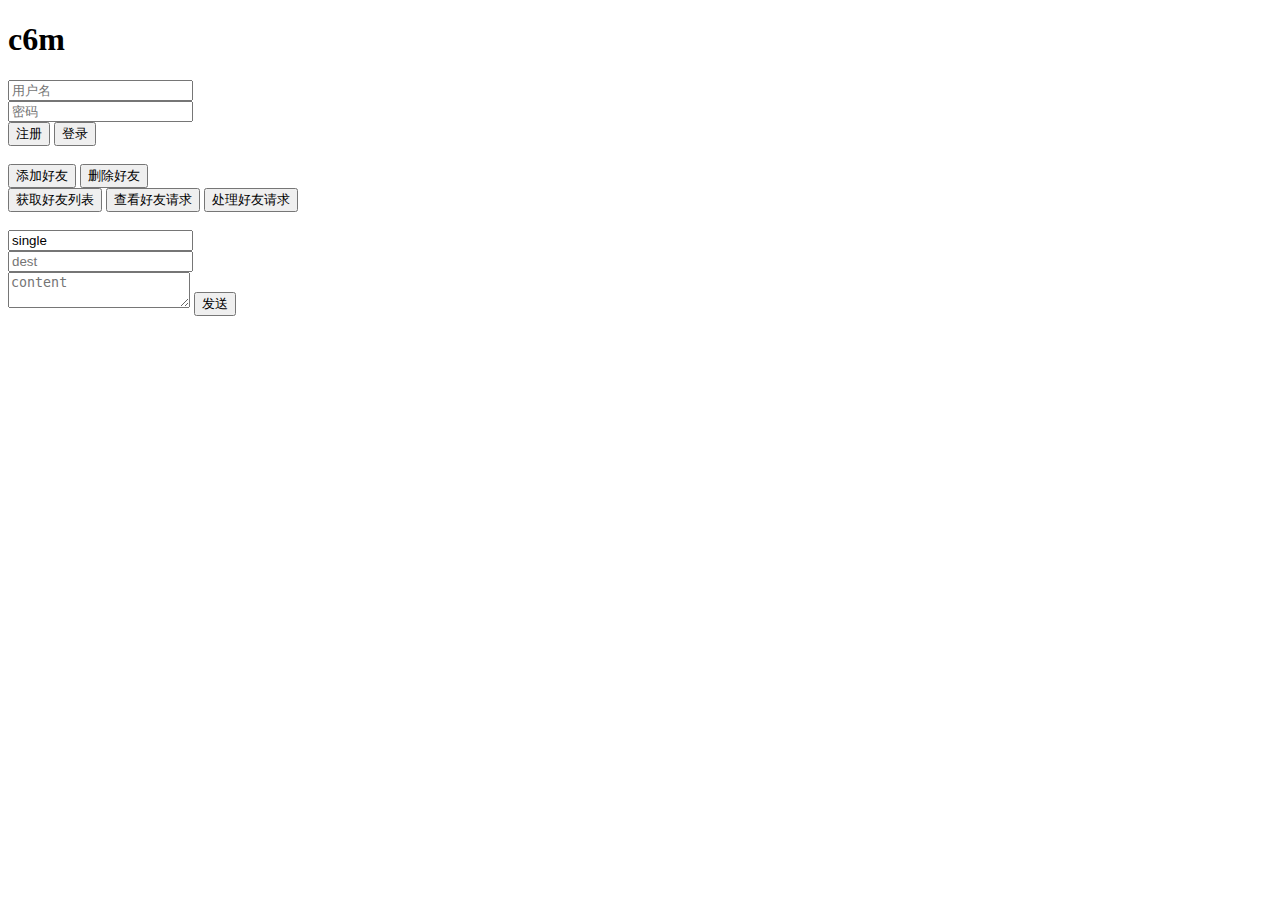
==== web/index.html @ 3387a13d "feat single_chat" ====
<!DOCTYPE html>
<html>

<head>
  <title>c6m</title>
  <script src="https://code.jquery.com/jquery-3.6.0.min.js"></script>
  <script src="./js/app.js"></script>
</head>

<body>
  <h1>c6m</h1>

  <div>
    <input type="text" id="username" required placeholder="用户名">
    <br>
    <input type="password" id="password" required placeholder="密码">
    <br>
    <button onclick="register()">注册</button>
    <button onclick="login()">登录</button>
  </div>
  <br>
  <div>
    <button onclick="addFriend()">添加好友</button>
    <button onclick="delFriend()">删除好友</button>
    <br>
    <button onclick="getFriendList()">获取好友列表</button>
    <button onclick="getFriendReq()">查看好友请求</button>
    <button onclick="respFriendReq()">处理好友请求</button>
  </div>
  <br>
  <div>
    <input type="text" id="msgType" placeholder="type" required value="single">
    <br>
    <input type="text" id="msgDest" placeholder="dest" required>
    <br>
    <textarea type="text" id="msgContent" placeholder="content" required></textarea>
    <button onclick="send()">发送</button>
  </div>
  <div id="chatLog" style="display:flex;flex-direction:column-reverse;"></div>
</body>

</html>
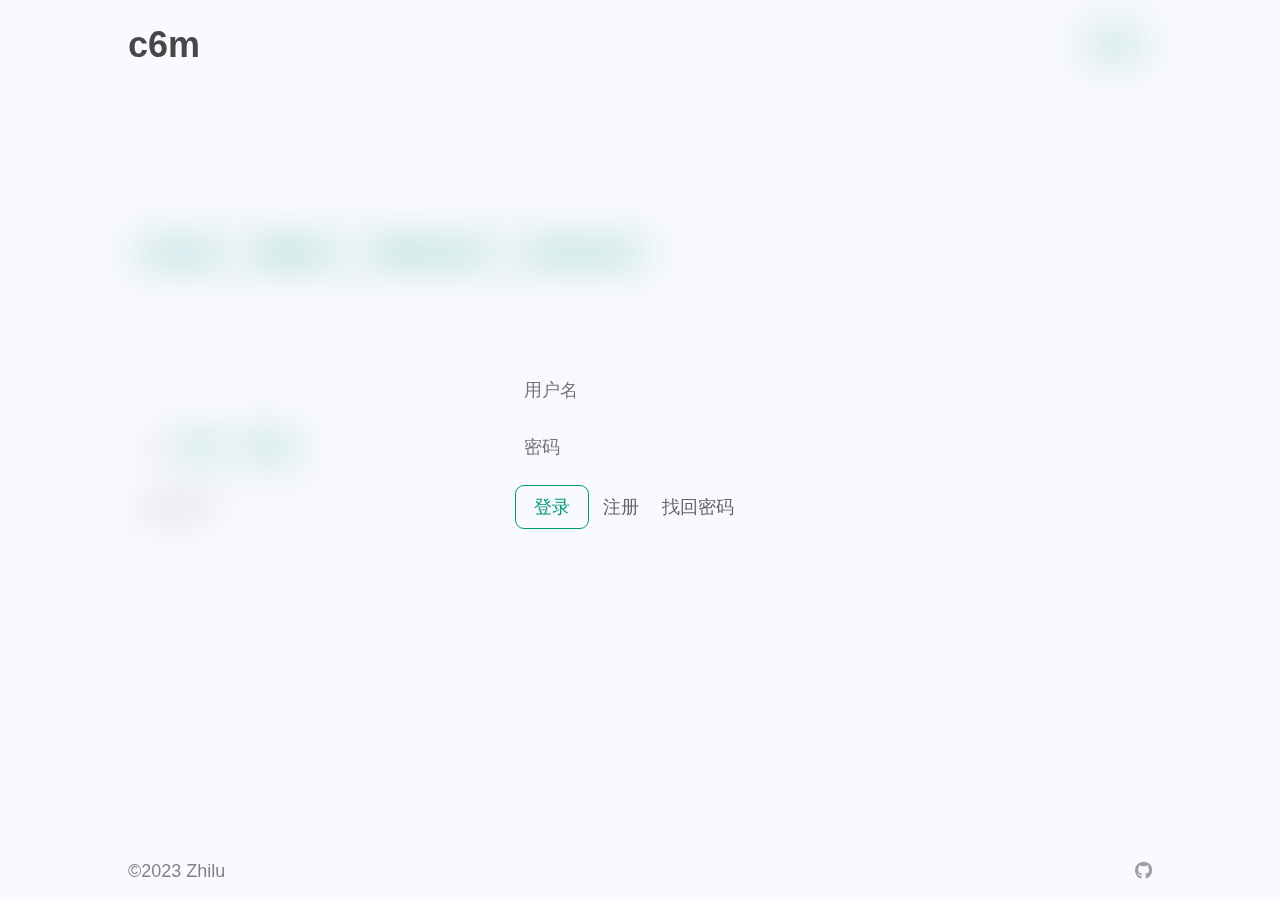
==== commit a7e6b57a: "feat webui opt friend" ====
--- a/web/index.html
+++ b/web/index.html
@@ -3,40 +3,56 @@
 
 <head>
   <title>c6m</title>
-  <script src="https://code.jquery.com/jquery-3.6.0.min.js"></script>
+  <link rel="stylesheet" href="./css/style.css">
+  <link rel="stylesheet" href="https://lf26-cdn-tos.bytecdntp.com/cdn/expire-1-M/font-awesome/6.0.0/css/all.min.css">
+  <script src="https://cdn.staticfile.org/jquery/3.7.0/jquery.min.js"></script>
   <script src="./js/app.js"></script>
 </head>
 
 <body>
-  <h1>c6m</h1>
+  <div id="loginpanel">
+    <div>
+      <input type="text" id="username" required placeholder="用户名">
+      <br>
+      <input type="password" id="password" required placeholder="密码">
+      <br>
+      <div class="alist">
+        <button onclick="login()">登录</button>
+        <a href="./register.html">注册</a>
+        <a onclick="resetPw()">找回密码</a>
+      </div>
+    </div>
+  </div>
+  <div id="main">
+    <nav>
+      <h1 style="opacity:.9">c6m</h1>
+      <button id="loginbtn" onclick="$('#loginpanel').css('display','')">登录</button>
+    </nav>
 
-  <div>
-    <input type="text" id="username" required placeholder="用户名">
-    <br>
-    <input type="password" id="password" required placeholder="密码">
-    <br>
-    <button onclick="register()">注册</button>
-    <button onclick="login()">登录</button>
+    <div class="alist">
+      <button onclick="addFriend()">添加好友</button>
+      <button onclick="delFriend()">删除好友</button>
+      <button onclick="getFriendReq()">查看好友请求</button>
+      <button onclick="respFriendReq()">处理好友请求</button>
+    </div>
+
+    <div>
+      <select id="msgDest"></select>
+      <button onclick="getFriendList()"><i class="fa-solid fa-rotate"></i></button>
+      <button onclick="send()">发送</button>
+      <br>
+      <textarea class="fullwidth" type="text" id="msgContent" placeholder="content" required></textarea>
+    </div>
+
+    <div class="fullwidth" id="chatlog">
+    </div>
+    <footer>
+      <p>©2023 Zhilu</p>
+      <div class="iconset">
+        <a href="https://github.com/l33z22l11/c6m"><i class="fa-brands fa-github"></i></a>
+      </div>
+    </footer>
   </div>
-  <br>
-  <div>
-    <button onclick="addFriend()">添加好友</button>
-    <button onclick="delFriend()">删除好友</button>
-    <br>
-    <button onclick="getFriendList()">获取好友列表</button>
-    <button onclick="getFriendReq()">查看好友请求</button>
-    <button onclick="respFriendReq()">处理好友请求</button>
-  </div>
-  <br>
-  <div>
-    <input type="text" id="msgType" placeholder="type" required value="single">
-    <br>
-    <input type="text" id="msgDest" placeholder="dest" required>
-    <br>
-    <textarea type="text" id="msgContent" placeholder="content" required></textarea>
-    <button onclick="send()">发送</button>
-  </div>
-  <div id="chatLog" style="display:flex;flex-direction:column-reverse;"></div>
 </body>
 
 </html>--- a/web/css/style.css
+++ b/web/css/style.css
@@ -0,0 +1,160 @@
+html {
+    background: url('https://w.wallhaven.cc/full/rd/wallhaven-rd8967.jpg') center;
+    background-size: cover;
+}
+
+body {
+    font-family: sans-serif;
+    font-size: 18px;
+
+    margin: 0;
+
+    color: #333;
+    background: rgba(247, 247, 255, .8);
+    /* backdrop-filter: blur(12px); */
+}
+
+a {
+    cursor: pointer;
+    transition: .2s;
+    text-decoration: none;
+
+    opacity: .75;
+    color: inherit;
+}
+
+a:hover {
+    opacity: 1;
+    color: #097;
+}
+
+select {
+    font-size: 1em;
+
+    padding: .5em;
+
+    border: none;
+    border-radius: .5em;
+    background: rgba(247, 247, 255, .8);
+}
+
+input,
+textarea {
+    font-size: 1em;
+
+    margin: .5em 0;
+    padding: .5em;
+
+    border: none;
+    border-radius: .5em;
+    background: rgba(247, 247, 255, .5);
+}
+
+.fullwidth {
+    box-sizing: border-box;
+    width: 90vw;
+    max-width: 1024px;
+}
+
+button {
+    font-size: 1em;
+
+    margin: .5em 0;
+    padding: .5em 1em;
+
+    cursor: pointer;
+    transition: .2s;
+
+    color: #097;
+    border: none;
+    border: .1em solid #097;
+    border-radius: .5em;
+    background: none;
+}
+
+button:hover {
+    color: #fff;
+    background: #097;
+}
+
+#main {
+    display: flex;
+    align-items: center;
+    flex-direction: column;
+    justify-content: space-between;
+
+    height: 100vh;
+    overflow: auto;
+}
+
+#main>* {
+    width: 90vw;
+    max-width: 1024px;
+}
+
+.dp2 {
+    font-size: 2em;
+}
+
+.dp05 {
+    font-size: .5em;
+}
+
+nav,
+footer {
+    display: flex;
+    align-items: center;
+    justify-content: space-between;
+}
+
+#loginpanel {
+    /* display: none; */
+    position: absolute;
+    top: 0;
+    right: 0;
+    bottom: 0;
+    left: 0;
+
+    display: flex;
+    align-items: center;
+    justify-content: center;
+
+    backdrop-filter: blur(1em);
+}
+
+.iconset {
+    display: inline-block;
+
+    margin: 0 -.5em;
+}
+
+.iconset>a {
+    display: inline-block;
+
+    margin: 0 .5em;
+}
+
+.alist {
+    display: inline-block;
+}
+
+.alist>a {
+    margin: .5em;
+}
+
+#chatlog {
+    font-family: monospace;
+
+    width: 90%;
+    padding: .5em;
+
+    word-wrap: break-word;
+
+    border-radius: .5em;
+    background: rgba(247, 247, 255, .5);
+}
+
+footer,
+.dim {
+    opacity: .6;
+}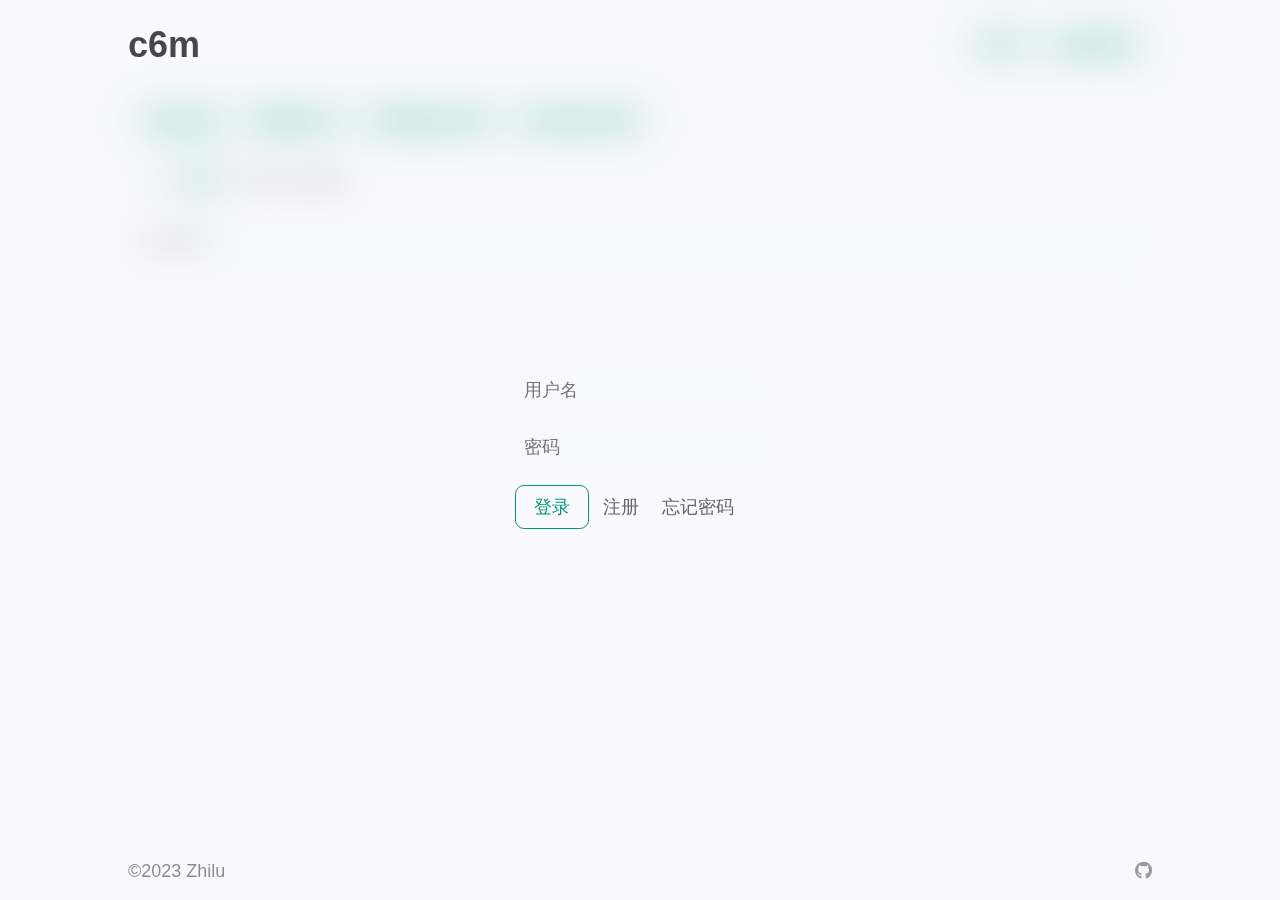
==== commit 2d252118: "opt webui feat group&history" ====
--- a/web/index.html
+++ b/web/index.html
@@ -12,24 +12,28 @@
 <body>
   <div id="loginpanel">
     <div>
-      <input type="text" id="username" required placeholder="用户名">
+      <input id="username" placeholder="用户名">
       <br>
-      <input type="password" id="password" required placeholder="密码">
+      <input type="password" id="password" placeholder="密码">
       <br>
       <div class="alist">
         <button onclick="login()">登录</button>
         <a href="./register.html">注册</a>
-        <a onclick="resetPw()">找回密码</a>
+        <a href="./resetpw.html">忘记密码</a>
       </div>
     </div>
   </div>
+
   <div id="main">
     <nav>
       <h1 style="opacity:.9">c6m</h1>
-      <button id="loginbtn" onclick="$('#loginpanel').css('display','')">登录</button>
+      <div>
+        <button id="loginbtn" onclick="$('#loginpanel').css('display','')">登录</button>
+        <button onclick="window.open(`./changepw.html?username=${username}`,'_self')">修改密码</button>
+      </div>
     </nav>
 
-    <div class="alist">
+    <div>
       <button onclick="addFriend()">添加好友</button>
       <button onclick="delFriend()">删除好友</button>
       <button onclick="getFriendReq()">查看好友请求</button>
@@ -37,22 +41,26 @@
     </div>
 
     <div>
-      <select id="msgDest"></select>
+      <select id="msgDest" onchange="showHistory()"></select>
       <button onclick="getFriendList()"><i class="fa-solid fa-rotate"></i></button>
-      <button onclick="send()">发送</button>
+      <span class="dim">Ctrl+Enter发送</span>
       <br>
       <textarea class="fullwidth" type="text" id="msgContent" placeholder="content" required></textarea>
-    </div>
-
-    <div class="fullwidth" id="chatlog">
+      <script>
+        $(document).on('keydown', '#msgContent', function (event) {
+          if (event.ctrlKey && event.keyCode === 13) send()
+        })
+      </script>
     </div>
     <footer>
-      <p>©2023 Zhilu</p>
+      <p style="opacity:.9">©2023 Zhilu</p>
       <div class="iconset">
         <a href="https://github.com/l33z22l11/c6m"><i class="fa-brands fa-github"></i></a>
       </div>
     </footer>
   </div>
+
+  <div id="toast"></div>
 </body>
 
 </html>--- a/web/css/style.css
+++ b/web/css/style.css
@@ -79,12 +79,10 @@
 
 #main {
     display: flex;
+    overflow: auto;
     align-items: center;
     flex-direction: column;
-    justify-content: space-between;
-
     height: 100vh;
-    overflow: auto;
 }
 
 #main>* {
@@ -105,6 +103,11 @@
     display: flex;
     align-items: center;
     justify-content: space-between;
+}
+
+footer {
+    position: absolute;
+    bottom: 0;
 }
 
 #loginpanel {
@@ -142,19 +145,30 @@
     margin: .5em;
 }
 
-#chatlog {
+footer,
+.dim {
+    color: rgba(0, 0, 0, .5);
+}
+
+#toast {
     font-family: monospace;
+    position: absolute;
+    top: 0;
+    right: 0;
 
-    width: 90%;
-    padding: .5em;
+    display: flex;
+    flex-direction: column;
+
+    width: 50%;
 
     word-wrap: break-word;
 
+}
+
+#toast>* {
+    margin: .5em;
+    padding: .5em;
     border-radius: .5em;
     background: rgba(247, 247, 255, .5);
-}
 
-footer,
-.dim {
-    opacity: .6;
 }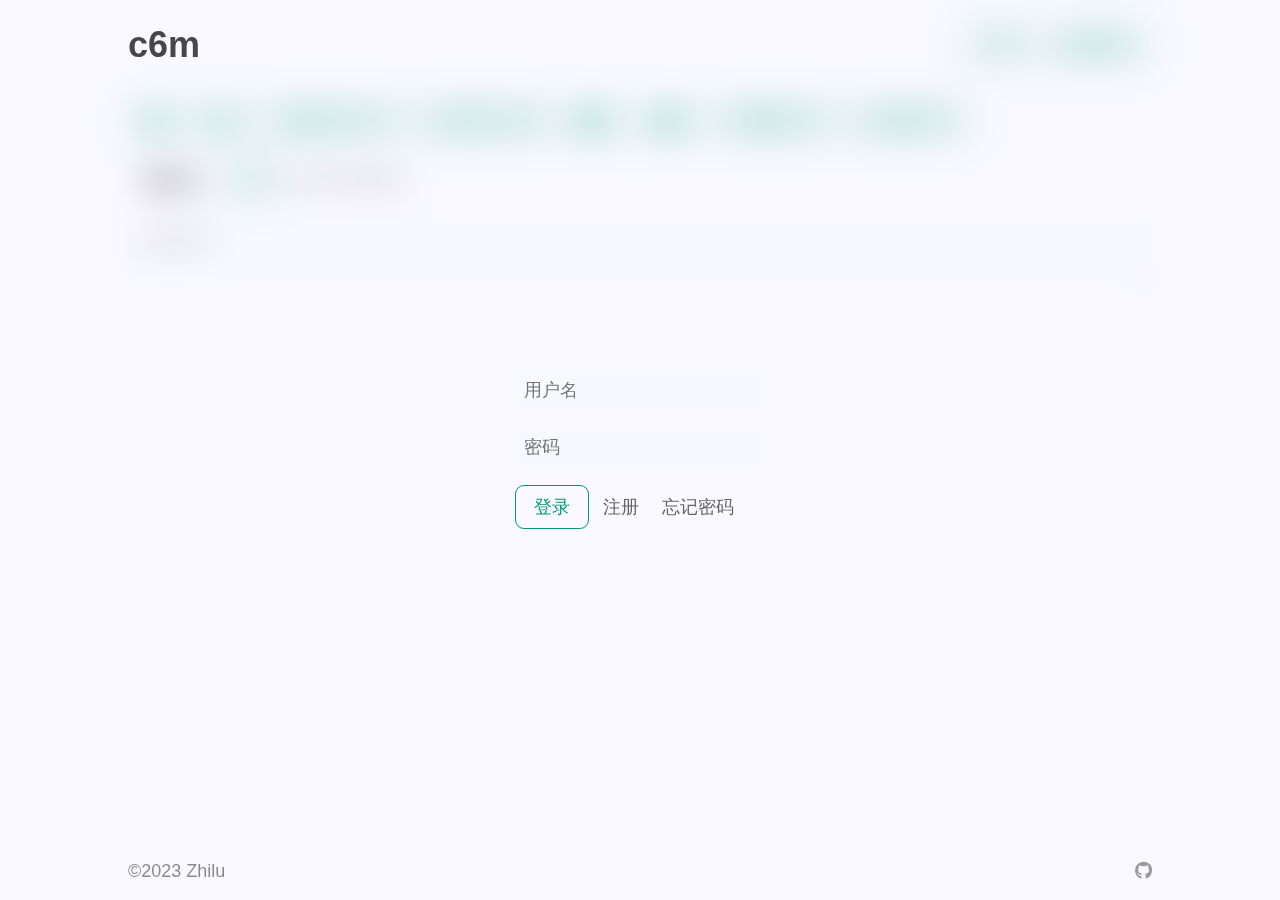
==== commit 40a5fc58: "feat history" ====
--- a/web/index.html
+++ b/web/index.html
@@ -6,7 +6,6 @@
   <link rel="stylesheet" href="./css/style.css">
   <link rel="stylesheet" href="https://lf26-cdn-tos.bytecdntp.com/cdn/expire-1-M/font-awesome/6.0.0/css/all.min.css">
   <script src="https://cdn.staticfile.org/jquery/3.7.0/jquery.min.js"></script>
-  <script src="./js/app.js"></script>
 </head>
 
 <body>
@@ -34,15 +33,22 @@
     </nav>
 
     <div>
-      <button onclick="addFriend()">添加好友</button>
-      <button onclick="delFriend()">删除好友</button>
-      <button onclick="getFriendReq()">查看好友请求</button>
-      <button onclick="respFriendReq()">处理好友请求</button>
+      <button onclick="addFriend()"><i class="fa-solid fa-user-plus"></i></button>
+      <button onclick="delFriend()"><i class="fa-solid fa-user-minus"></i></button>
+      <button onclick="getFriendReq()">查看好友申请</button>
+      <button onclick="respFriendReq()">处理好友申请</button>
+
+      <button onclick="addGroup()"><i class="fa-solid fa-user-group"></i>+</button>
+      <button onclick="leaveGroup()"><i class="fa-solid fa-user-group"></i>-</button>
+      <button onclick="getGroupReq()">查看群申请</button>
+      <button onclick="respGroupReq()">处理群申请</button>
     </div>
 
     <div>
-      <select id="msgDest" onchange="showHistory()"></select>
-      <button onclick="getFriendList()"><i class="fa-solid fa-rotate"></i></button>
+      <select id="msgDest" onchange="showHistory()">
+        <option value="0">请选择</option>
+      </select>
+      <button onclick="updateList()"><i class="fa-solid fa-rotate"></i></button>
       <span class="dim">Ctrl+Enter发送</span>
       <br>
       <textarea class="fullwidth" type="text" id="msgContent" placeholder="content" required></textarea>
@@ -52,6 +58,9 @@
         })
       </script>
     </div>
+
+    <div id="history"></div>
+
     <footer>
       <p style="opacity:.9">©2023 Zhilu</p>
       <div class="iconset">
@@ -63,4 +72,6 @@
   <div id="toast"></div>
 </body>
 
+<script src="./js/app.js"></script>
+
 </html>--- a/web/css/style.css
+++ b/web/css/style.css
@@ -82,6 +82,7 @@
     overflow: auto;
     align-items: center;
     flex-direction: column;
+
     height: 100vh;
 }
 
@@ -152,6 +153,7 @@
 
 #toast {
     font-family: monospace;
+
     position: absolute;
     top: 0;
     right: 0;
@@ -162,13 +164,13 @@
     width: 50%;
 
     word-wrap: break-word;
-
+    pointer-events: none;
 }
 
 #toast>* {
     margin: .5em;
     padding: .5em;
+
     border-radius: .5em;
     background: rgba(247, 247, 255, .5);
-
 }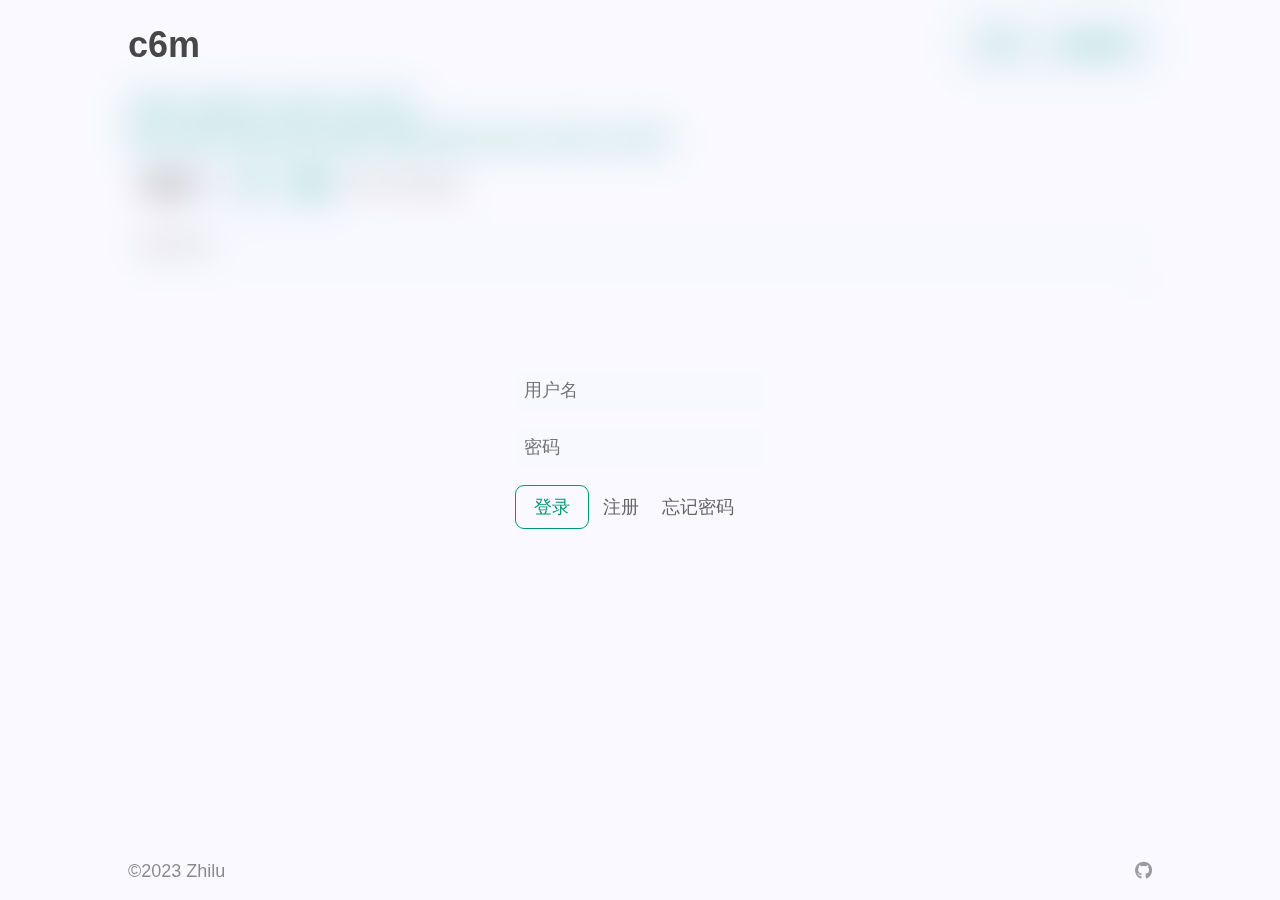
==== commit c56958b0: "todo group" ====
--- a/web/index.html
+++ b/web/index.html
@@ -4,7 +4,7 @@
 <head>
   <title>c6m</title>
   <link rel="stylesheet" href="./css/style.css">
-  <link rel="stylesheet" href="https://lf26-cdn-tos.bytecdntp.com/cdn/expire-1-M/font-awesome/6.0.0/css/all.min.css">
+  <link rel="stylesheet" href="https://cdn.staticfile.org/font-awesome/6.4.2/css/all.min.css">
   <script src="https://cdn.staticfile.org/jquery/3.7.0/jquery.min.js"></script>
 </head>
 
@@ -32,14 +32,20 @@
       </div>
     </nav>
 
-    <div>
-      <button onclick="addFriend()"><i class="fa-solid fa-user-plus"></i></button>
-      <button onclick="delFriend()"><i class="fa-solid fa-user-minus"></i></button>
+    <div class="dp05">
+      <button onclick="addFriend()"><i class="fa-solid fa-user-plus"></i>添加好友</button>
+      <button onclick="delFriend()"><i class="fa-solid fa-user-minus"></i>删除好友</button>
       <button onclick="getFriendReq()">查看好友申请</button>
       <button onclick="respFriendReq()">处理好友申请</button>
-
-      <button onclick="addGroup()"><i class="fa-solid fa-user-group"></i>+</button>
-      <button onclick="leaveGroup()"><i class="fa-solid fa-user-group"></i>-</button>
+      <br>
+      <button onclick="joinGroup()"><i class="fa-solid fa-user-group"></i>加入</button>
+      <button onclick="leaveGroup()"><i class="fa-solid fa-user-group"></i>退出</button>
+      <button onclick="inviteGroup()"><i class="fa-solid fa-person-circle-plus"></i>邀请</button>
+      <button onclick="kickGroup()"><i class="fa-solid fa-person-circle-plus"></i>踢出</button>
+      <button onclick="createGroup()"><i class="fa-solid fa-user-group"></i>创建</button>
+      <button onclick="delGroup()"><i class="fa-solid fa-user-group"></i>解散</button>
+      <button onclick="addGroupAdmin()"><i class="fa-solid fa-user-gear"></i>加管</button>
+      <button onclick="delGroupAdmin()"><i class="fa-solid fa-user-gear"></i>下管</button>
       <button onclick="getGroupReq()">查看群申请</button>
       <button onclick="respGroupReq()">处理群申请</button>
     </div>
@@ -49,6 +55,7 @@
         <option value="0">请选择</option>
       </select>
       <button onclick="updateList()"><i class="fa-solid fa-rotate"></i></button>
+      <button onclick="upload()"><i class="fa-solid fa-file-arrow-up"></i></button>
       <span class="dim">Ctrl+Enter发送</span>
       <br>
       <textarea class="fullwidth" type="text" id="msgContent" placeholder="content" required></textarea>
@@ -73,5 +80,7 @@
 </body>
 
 <script src="./js/app.js"></script>
+<script src="./js/friend.js"></script>
+<script src="./js/group.js"></script>
 
 </html>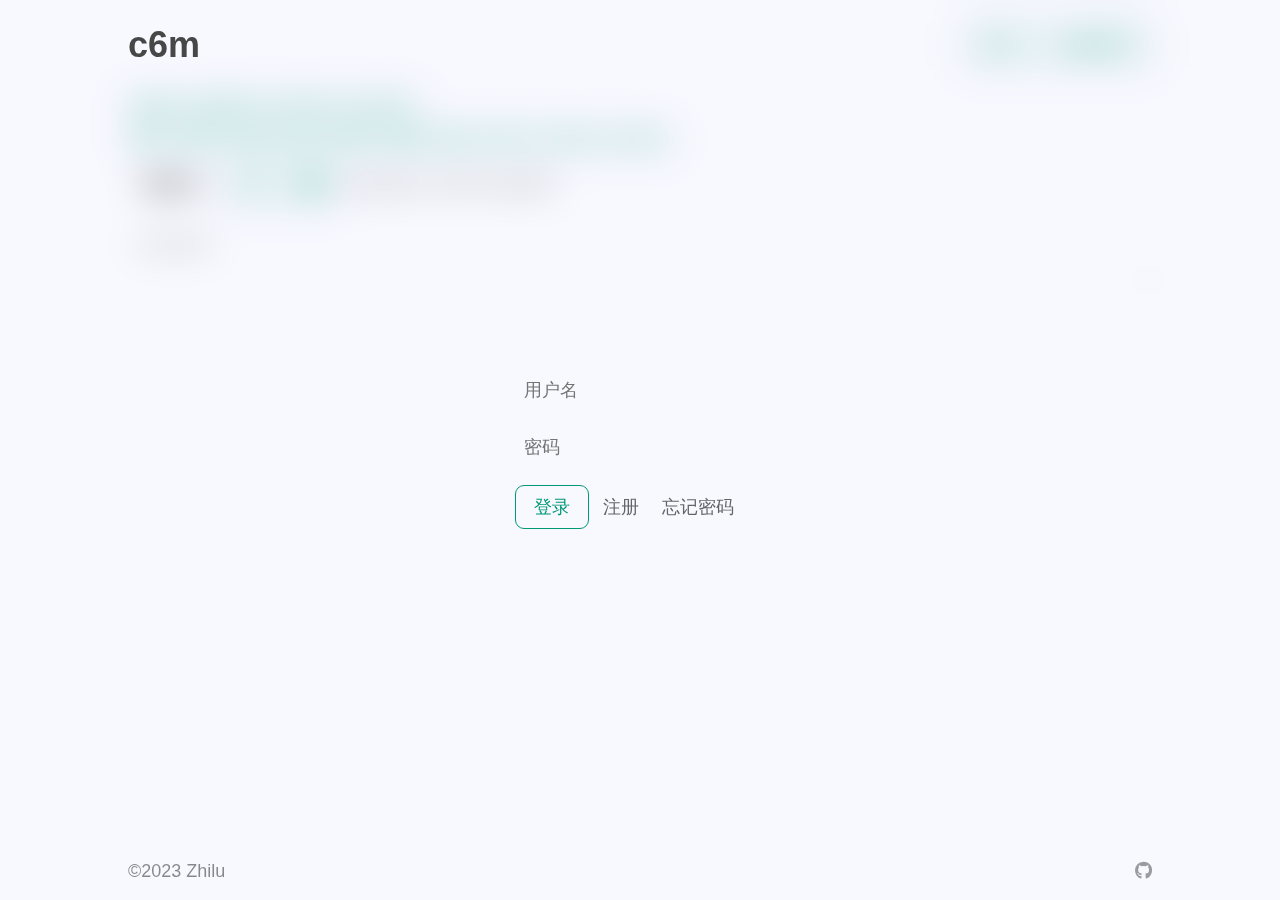
==== commit 8d1ee084: "feat add/del group" ====
--- a/web/index.html
+++ b/web/index.html
@@ -56,12 +56,18 @@
       </select>
       <button onclick="updateList()"><i class="fa-solid fa-rotate"></i></button>
       <button onclick="upload()"><i class="fa-solid fa-file-arrow-up"></i></button>
-      <span class="dim">Ctrl+Enter发送</span>
+      <span class="dim">Enter发送, Shift+Enter换行</span>
       <br>
       <textarea class="fullwidth" type="text" id="msgContent" placeholder="content" required></textarea>
       <script>
         $(document).on('keydown', '#msgContent', function (event) {
-          if (event.ctrlKey && event.keyCode === 13) send()
+          if (event.keyCode === 13) {
+            if (event.shiftKey) return
+            else {
+              send();
+              event.preventDefault(); // 阻止默认的换行行为
+            }
+          }
         })
       </script>
     </div>
--- a/web/css/style.css
+++ b/web/css/style.css
@@ -10,8 +10,7 @@
     margin: 0;
 
     color: #333;
-    background: rgba(247, 247, 255, .8);
-    /* backdrop-filter: blur(12px); */
+    background: rgba(247, 247, 255, .9);
 }
 
 a {
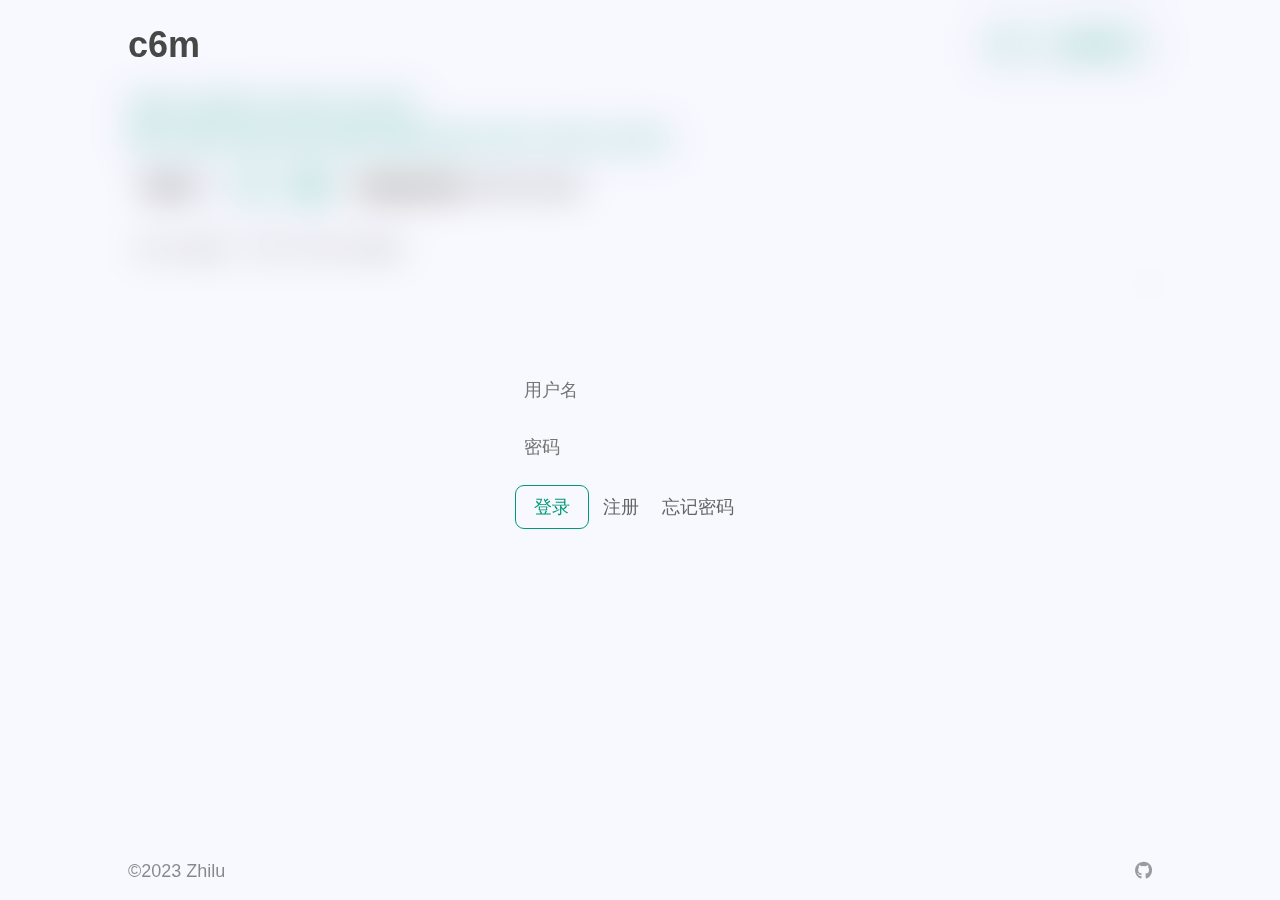
==== commit da5e590d: "feat file_upload" ====
--- a/web/index.html
+++ b/web/index.html
@@ -27,7 +27,7 @@
     <nav>
       <h1 style="opacity:.9">c6m</h1>
       <div>
-        <button id="loginbtn" onclick="$('#loginpanel').css('display','')">登录</button>
+        <button onclick="location.reload()"><i class='fa-solid fa-arrow-right-from-bracket'></i></button>
         <button onclick="window.open(`./changepw.html?username=${username}`,'_self')">修改密码</button>
       </div>
     </nav>
@@ -56,9 +56,9 @@
       </select>
       <button onclick="updateList()"><i class="fa-solid fa-rotate"></i></button>
       <button onclick="upload()"><i class="fa-solid fa-file-arrow-up"></i></button>
-      <span class="dim">Enter发送, Shift+Enter换行</span>
+      <input type="file" id="file-input">
       <br>
-      <textarea class="fullwidth" type="text" id="msgContent" placeholder="content" required></textarea>
+      <textarea class="fullwidth" type="text" id="msgContent" placeholder="Enter发送, Shift+Enter换行" required></textarea>
       <script>
         $(document).on('keydown', '#msgContent', function (event) {
           if (event.keyCode === 13) {
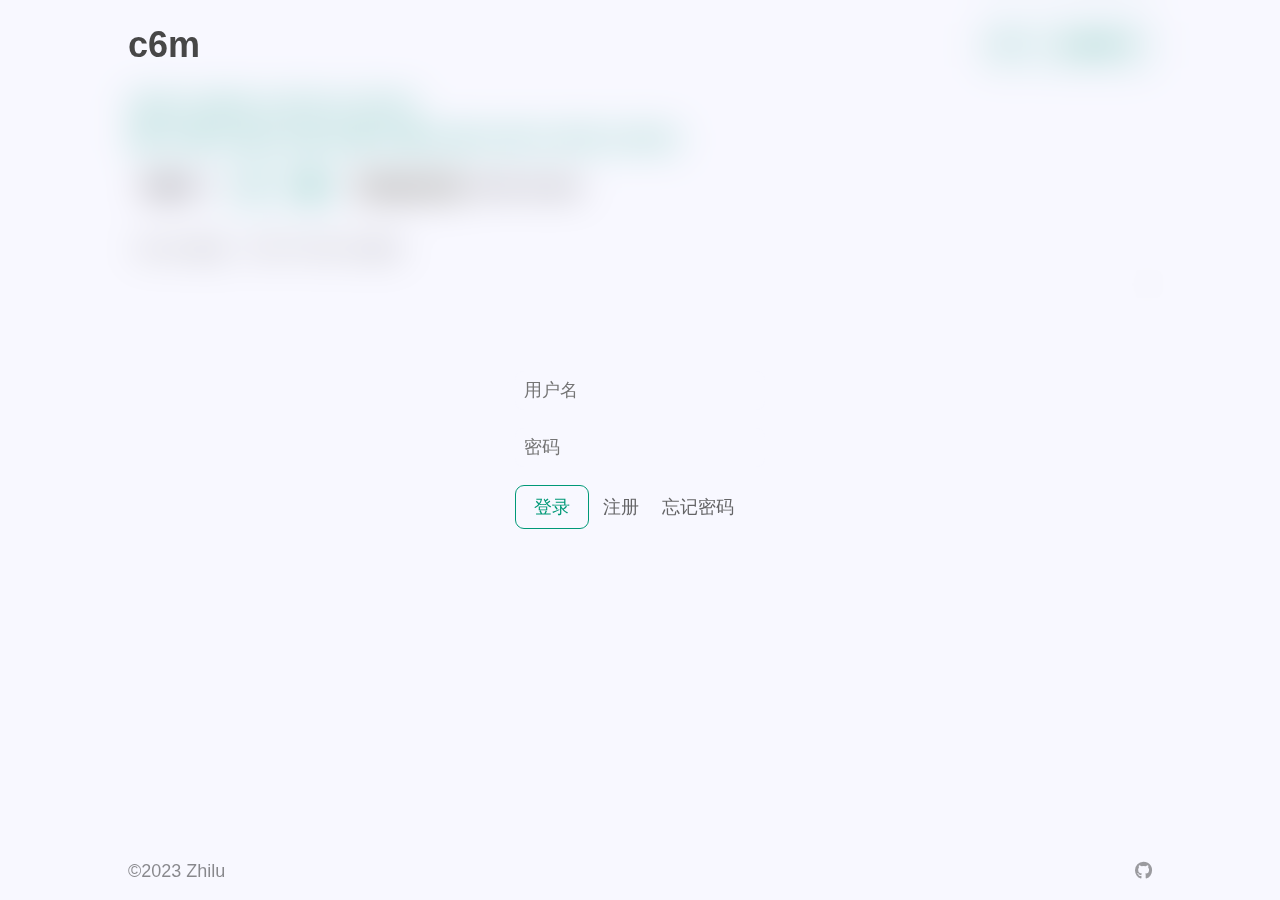
==== commit b8ce3c80: "feat group_all" ====
--- a/web/index.html
+++ b/web/index.html
@@ -40,7 +40,7 @@
       <br>
       <button onclick="joinGroup()"><i class="fa-solid fa-user-group"></i>加入</button>
       <button onclick="leaveGroup()"><i class="fa-solid fa-user-group"></i>退出</button>
-      <button onclick="inviteGroup()"><i class="fa-solid fa-person-circle-plus"></i>邀请</button>
+      <button onclick="infoGroup()"><i class="fa-solid fa-person-circle-plus"></i>群信息</button>
       <button onclick="kickGroup()"><i class="fa-solid fa-person-circle-plus"></i>踢出</button>
       <button onclick="createGroup()"><i class="fa-solid fa-user-group"></i>创建</button>
       <button onclick="delGroup()"><i class="fa-solid fa-user-group"></i>解散</button>
